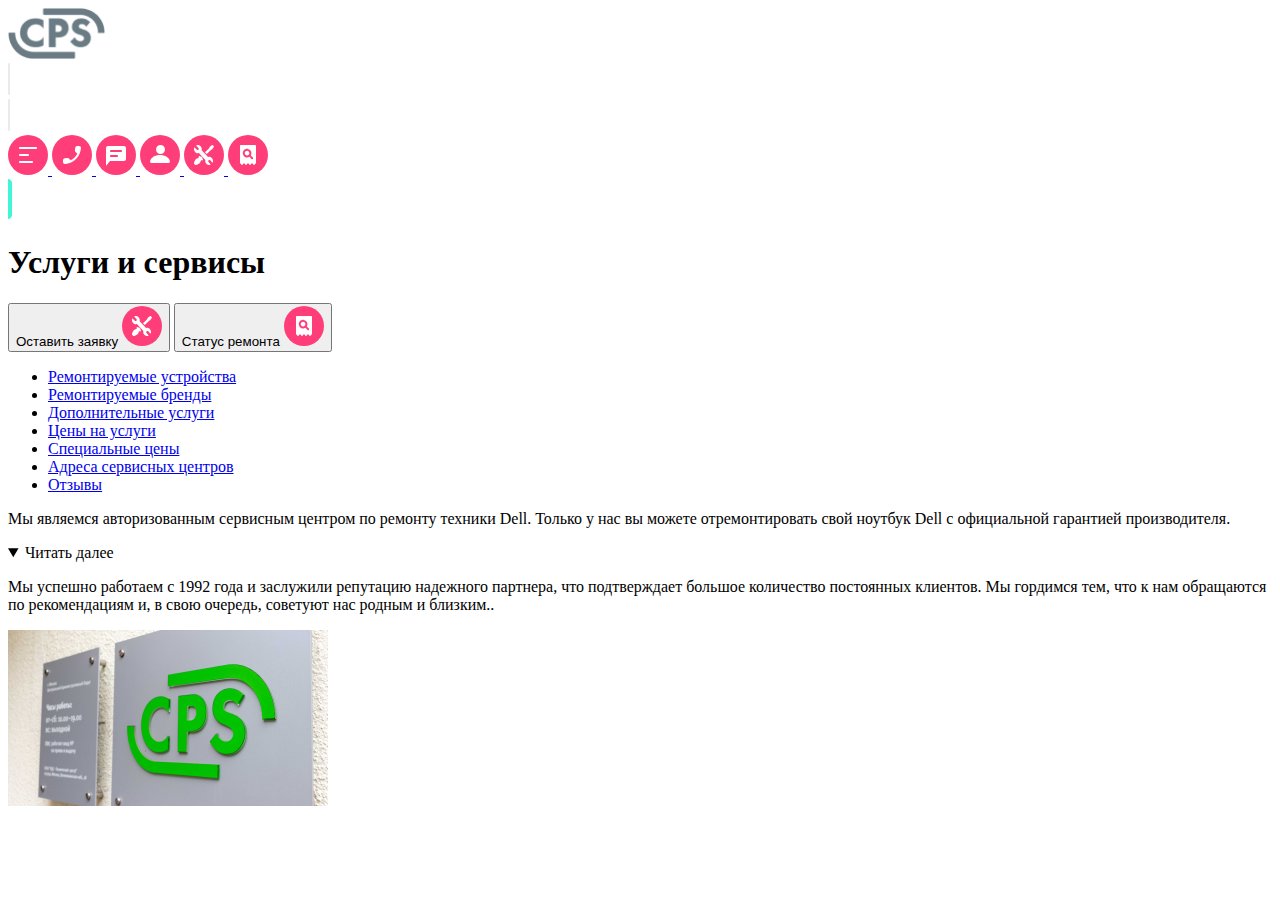
==== index.html @ d1fadfb7 "test css" ====
<!DOCTYPE html>
<html lang="ru">

<head>
    <meta charset="UTF-8">
    <meta name="viewport" content="width=device-width, initial-scale=1">
    <link rel="stylesheet" href="css/style.css">

</head>
<body class="body1">
<header class="page-header">
    <nav class="navigation1">


        <a class="navigation1__logo" href="#">
            <img src="img\Group.png" alt="Логотип CPS" width="96.55" height="50.81">
        </a>
        <div class="navigation1__decoration" href="#">
            <img src="img\divider.svg" alt="Декоративный элемент" width="2" height="32">
        </div>

        <div class="navigation1__decoration1" href="#">
            <img src="img\divider.svg" alt="Декоративный элемент" width="2" height="32">
        </div>

        <a class="navigation1__burger" href="#">
            <img src="img\burger.svg" alt="Иконка burger" width="40" height="40">
        </a>

        <a class="navigation1__call" href="#">
            <img src="img\call.svg" alt="Иконка call" width="40" height="40">
        </a>
        <a class="navigation1__chat" href="#">
            <img src="img\chat.svg" alt="Иконка chat" width="40" height="40">
        </a>
        <a class="navigation1__profile" href="#">
            <img src="img\profile.svg" alt="Иконка profile" width="40" height="40">
        </a>

        <a class="navigation1__repair" href="#">
            <img src="img\repair.svg" alt="Иконка repair" width="40" height="40">
        </a>

        <a class="navigation1__checkstatus" href="#">
            <img src="img\checkstatus.svg" alt="Иконка checkstatus" width="40" height="40">
        </a>


    </nav>


</header>
<main class="page-main">
    <div class="page-main__title">

    <img class="page-main__title_img" src="img\highlight.svg" alt="декорация" width="4" height="40">
        <h1 class="page-main__title_text">Услуги и сервисы</h1>

        <div class="page-main__button">
        <button class="page-main__button_repair">
            Оставить заявку
            <img src="img\repair.svg" alt="">

        </button>
        <button class="page-main__button_checkstatus">
                Статус ремонта
            <img src="img\checkstatus.svg" alt="">

        </button>
    </div>
    </div>
<nav class="navigation2">
    <ul class="navigation2__list">
        <li class="navigation2__item">
            <a class="navigation2__link" href="#">Ремонтируемые устройства</a>
        </li>
        <li class="navigation2__item">
            <a class="navigation2__link" href="#">Ремонтируемые бренды</a>
        </li>
        <li class="navigation2__item">
            <a class="navigation2__link" href="#">Дополнительные услуги</a>
        </li>
        <li class="navigation2__item">
            <a class="navigation2__link" href="#">Цены на услуги</a>
        </li>
        <li class="navigation2__item">
            <a class="navigation2__link" href="#">Специальные цены</a>
        </li>
        <li class="navigation2__item">
            <a class="navigation2__link" href="#">Адреса сервисных центров</a>
        </li>
        <li class="navigation2__item">
            <a class="navigation2__link" href="#">Отзывы</a>
        </li>
    </ul>
</nav>

    <article class="post">
        <div class="post__text">
        <p>  Мы являемся авторизованным сервисным центром по ремонту техники Dell. Только у нас вы можете отремонтировать свой ноутбук Dell с официальной гарантией производителя. </p>

        <details open>
            <summary>Читать далее</summary>
            <p>Мы успешно работаем с 1992 года и заслужили репутацию надежного партнера, что подтверждает большое количество постоянных клиентов. Мы гордимся тем, что к нам обращаются по рекомендациям и, в свою очередь, советуют нас родным и близким..</p>
        </details>
        </div>

    <div class="logo-fotoA">
        <img class="logo-foto" src="img\_MG_3223.png"  alt="Логотип компании">
    </div>
    </article>



    </main>
</body>
</html>
<!--for commit -->
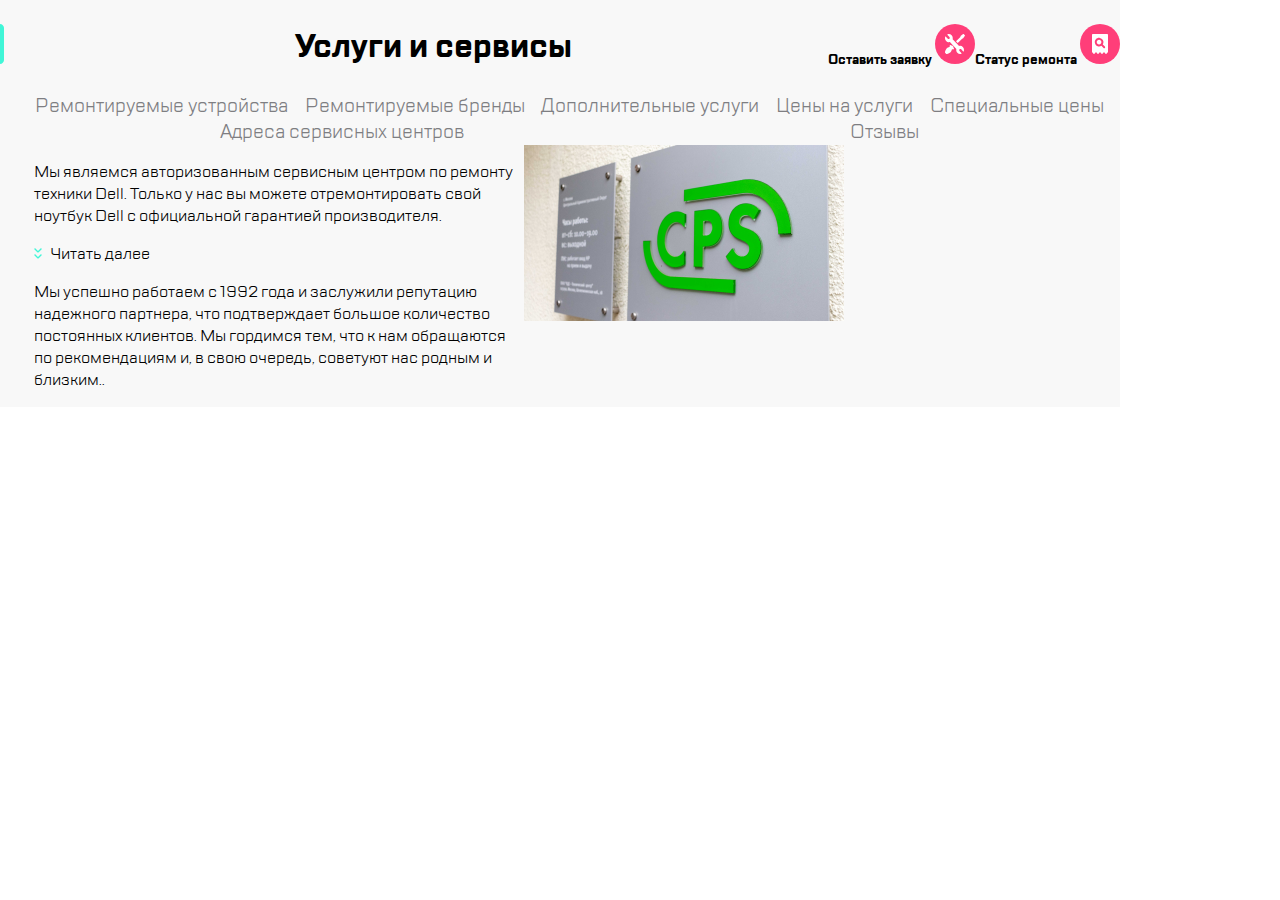
==== commit 6a7411e7: "test25" ====
--- a/index.html
+++ b/index.html
@@ -4,7 +4,7 @@
 <head>
     <meta charset="UTF-8">
     <meta name="viewport" content="width=device-width, initial-scale=1">
-    <link rel="stylesheet" href="css/style.css">
+    <link rel="stylesheet" href="/CSS/style.css">
 
 </head>
 <body class="body1">
--- a/CSS/style.css
+++ b/CSS/style.css
@@ -0,0 +1,559 @@
+@font-face {
+    font-family: 'TT Lakes';
+    src: url('../fonts/TTLakes-Bold.eot');
+    src: url('../fonts/TTLakes-Bold.eot?#iefix') format('embedded-opentype'),
+    url('../fonts/TTLakes-Bold.woff2') format('woff2'),
+    url('../fonts/TTLakes-Bold.woff') format('woff'),
+    url('../fonts/TTLakes-Bold.ttf') format('truetype'),
+    url('../fonts/TTLakes-Bold.svg#TTLakes-Bold') format('svg');
+    font-weight: bold;
+    font-style: normal;
+    font-display: swap;
+}
+/*
+@font-face {
+    font-family: 'TT Lakes';
+    src: url('../fonts/TTLakes-DemiBold.eot');
+    src: url('../fonts/TTLakes-DemiBold.eot?#iefix') format('embedded-opentype'),
+    url('../fonts/TTLakes-DemiBold.woff2') format('woff2'),
+    url('../fonts/TTLakes-DemiBold.woff') format('woff'),
+    url('../fonts/TTLakes-DemiBold.ttf') format('truetype'),
+    url('../fonts/TTLakes-DemiBold.svg#TTLakes-DemiBold') format('svg');
+    font-weight: 600;
+    font-style: normal;
+    font-display: swap;
+}*/
+
+@font-face {
+    font-family: '../fonts/TT Lakes';
+    src: url('../fonts/TTLakes-Light.eot');
+    src: url('../fonts/TTLakes-Light.eot?#iefix') format('embedded-opentype'),
+    url('../fonts/TTLakes-Light.woff2') format('woff2'),
+    url('../fonts/TTLakes-Light.woff') format('woff'),
+    url('../fonts/TTLakes-Light.ttf') format('truetype'),
+    url('../fonts/TTLakes-Light.svg#TTLakes-Light') format('svg');
+    font-weight: 300;
+    font-style: normal;
+    font-display: swap;
+}
+
+@font-face {
+    font-family: 'TT Lakes';
+    src: url('../fonts/TTLakes-Regular.eot');
+    src: url('../fonts/TTLakes-Regular.eot?#iefix') format('embedded-opentype'),
+    url('../fonts/TTLakes-Regular.woff2') format('woff2'),
+    url('../fonts/TTLakes-Regular.woff') format('woff'),
+    url('../fonts/TTLakes-Regular.ttf') format('truetype'),
+    url('../fonts/TTLakes-Regular.svg#TTLakes-Regular') format('svg');
+    font-weight: normal;
+    font-style: normal;
+    font-display: swap;
+}
+
+
+
+
+
+.body1{
+    font-family: 'TT Lakes', 'SansSerif';
+    margin: 0;
+    padding: 0;
+    max-width: 320px;
+
+}
+@media   (min-width: 769px) {
+    .body1{
+        max-width: 769px;
+
+    }}
+
+@media (min-width: 1120px) {
+    .body1{
+    max-width: 1120px; }}
+
+
+
+
+
+.page-header {
+
+
+}
+
+@media (min-width: 1120px) {
+    .page-header {
+        display: none;
+        max-width: 1120px; }}
+
+
+/*HEADER HIER*/
+.navigation1 {
+    display: flex;
+    justify-content: space-around;
+    align-items: center;
+
+
+    max-width: 320px;
+   height: 88px;
+    margin-top: auto;
+    margin-bottom: auto;
+
+
+
+
+}
+@media (min-width: 769px)  {
+    .navigation1
+{
+        max-width: 769px; }}
+
+@media (min-width: 1120px) {
+    .navigation1
+{
+        max-width: 1120px; }}
+
+
+.navigation1__logo{
+    order: 0;
+    margin: 0;
+    padding: 0;
+}
+
+@media  (min-width: 769px)  {
+    .navigation1__logo{
+
+
+    }}
+
+@media (min-width: 1120px) {
+    .navigation1__logo{
+
+
+    }}
+
+.navigation1__decoration{
+    order: 0;
+display: none;
+}
+
+@media   (min-width: 769px)  {
+    .navigation1__decoration{
+display: block;
+        order: 1;
+    }}
+
+@media (min-width: 1120px) {
+    .navigation1__decoration{
+
+
+    }}
+
+.navigation1__decoration1{
+
+
+}
+
+@media   (min-width: 769px)  {
+    .navigation1__decoration1{
+
+        order: -1;
+    }}
+
+@media (min-width: 1120px) {
+    .navigation1__decoration1{
+
+
+    }}
+
+
+@media   (min-width: 769px) {
+    .navigation1__decoration{
+
+        order: 1;
+    }}
+
+@media (min-width: 1120px) {
+    .navigation1__decoration{
+
+
+    }}
+
+.navigation1__burger {
+    order: -2;
+}
+
+.navigation1__call {
+    display: none
+}
+
+
+@media   (min-width: 769px) {
+.navigation1__call{
+    display: flex;
+    order: 0;
+     }}
+
+@media (min-width: 1120px) {
+    .navigation1__call{
+        display: flex;
+
+        }}
+
+
+.navigation1__chat{
+    display: none;
+}
+
+@media   (min-width: 769px) {
+    .navigation1__chat{
+        display: flex;
+        order: 0;
+    }}
+
+@media (min-width: 1120px) {
+    .navigation1__chat{
+        display: flex;
+        order: 0;
+    }}
+
+.navigation1__profile{
+    display: none;
+}
+@media   (min-width: 769px) {
+    .navigation1__profile{
+        display: flex;
+    }}
+
+@media (min-width: 1120px) {
+    .navigation1__profile {
+        display: flex;
+    }}
+
+.navigation1__repair{
+
+}
+
+@media   (min-width: 769px) {
+    .navigation1__repair{
+        display: flex;
+        order: 1;
+    }}
+
+@media (min-width: 1120px) {
+    .navigation1__repair{
+        display: flex;
+        order: 0;
+    }}
+
+.navigation1__checkstatus{
+
+}
+@media   (min-width: 769px) {
+    .navigation1__checkstatus{
+        display: flex;
+        order: 1;
+    }}
+
+@media (min-width: 1120px) {
+    .navigation1__checkstatus {
+        display: flex;
+    }}
+
+.page-main{
+
+    background-color: #F8F8F8;
+    border-top: 1px solid #B8FFEC ;
+}
+
+@media   (min-width: 769px) {
+    .page-main{
+
+
+
+    }}
+
+@media (min-width: 1120px) {
+    .page-main {
+        border-top: none ;
+        min-width: 1120px
+
+
+    }}
+
+
+
+.page-main__title {
+    padding-top: 24px;
+    padding-bottom: 24px;
+
+    display: flex;
+}
+
+
+
+@media (min-width: 769px) {
+
+{display: flex;
+    margin-right: auto;
+    margin-top: auto;
+        max-width: 769px; }}
+
+@media (min-width: 1120px) {
+    .page-main__title
+{
+
+    justify-content: space-between;
+        max-width: 1120px; }}
+
+
+
+.page-main__title_text{
+    margin-top: auto;
+    margin-bottom: auto;
+    margin-left: 12px;
+    padding: 0;
+
+}
+
+@media (min-width: 769px) {
+    .page-main__title_text
+{
+        max-width: 769px; }}
+
+@media (min-width: 1120px) {
+    .page-main__title_text
+{margin-top: auto;
+
+
+    margin-left: 34px;
+         }}
+
+.page-main__title_textTI {
+display: flex;
+    justify-content: left;
+}
+
+/* BUTTON */
+.page-main__button{
+    display: none;
+}
+@media (min-width: 769px) {
+
+{
+    max-width: 769px; }}
+
+@media (min-width: 1120px) {
+    .page-main__button
+{ display: flex;
+
+        max-width: 1120px; }}
+
+.page-main__button_repair{
+    padding: 0;
+    border: none;
+    background: none;
+    border-style: none;
+    font-family: 'TT Lakes', 'SansSerif';
+    font-weight: bold;
+    font-style: normal;
+    font-display: swap;
+justify-content: center;}
+
+.page-main__button_checkstatus {
+    padding: 0;
+    border: none;
+    background: none;
+    border-style: none;
+    font-family: 'TT Lakes', 'SansSerif';
+    font-weight: bold;
+    font-style: normal;
+    font-display: swap;
+    align-items: center;
+    justify-content: center;
+}
+
+
+.navigation2{
+
+   max-width: 320px;
+}
+
+
+@media (min-width: 769px)  {
+.navigation2
+{
+    display: block;
+
+
+max-width: 768px;
+    }}
+
+@media (min-width: 1120px) {
+    .navigation2
+    {
+        max-width: 1120px; }}
+
+
+/* ЗДЕСЬ ССЫЛКИ*/
+.navigation2__list{
+    white-space: nowrap;
+
+    margin: 0;
+    padding: 0;
+
+    display: flex;
+    max-width: 100%;
+margin-left: 16px;
+
+
+
+  /*  align-items: flex-start; */
+    /*display: flex;
+    justify-content: space-between;
+       max-width: 320px; */
+    overflow: scroll;
+  overflow-y: hidden;
+    overflow-x: hidden;
+}
+
+@media (min-width: 769px) {
+.navigation2__list
+{
+
+    margin-left: 24px;
+    max-width: 769px; }}
+
+@media (min-width: 1120px) {
+    .navigation2__list
+{ overflow: hidden ;
+        flex-wrap: wrap;
+        margin-left: auto;
+        margin-left: 34px;
+    max-width: 1120px; }}
+
+
+
+.navigation2__item{
+    list-style-type: none;
+
+padding-right: 15px;
+    margin-left: auto;
+    margin-right: auto;
+    margin-top: auto;
+    margin-bottom: auto;
+
+}
+
+@media (min-width: 769px) {
+
+{
+        max-width: 769px; }}
+
+@media (min-width: 1120px) {
+
+{
+        max-width: 1120px; }}
+
+.navigation2__link {
+
+font-size: 1.2em;
+
+    text-decoration: none;
+    color: #7E7E82;
+
+
+}
+
+@media (min-width: 1120px) {
+    .navigation2__link
+{ display: flex;
+        flex-wrap: wrap;
+    max-width: 1120px; }}
+
+.navigation2__link:hover {
+border: solid;
+    border-radius: 5px;
+    border-color: #B8FFEC;
+    cursor: pointer;
+    background-color: #ffffff;
+    /*border-right: 9.3px;
+    border-left: 6.54px;
+    border-bottom: 8px;
+    border-top: 8px;*/
+
+}
+
+
+
+
+.post{
+
+
+}
+
+@media (min-width: 769px)  {
+    .post
+    {
+
+    display: flex;
+
+    }}
+
+@media (min-width: 1120px) {
+    .post
+    {
+        max-width: 1120px; }}
+
+.post__text{
+    margin-left: 16px;
+}
+@media (min-width: 769px) {
+    .post__text
+{width: 312px;
+        margin-left: 24px;
+
+    }}
+
+@media (min-width: 1120px){
+    .post__text{
+        margin-left: 34px;
+        width: 490px;
+     }}
+
+
+.logo-foto{
+    width: 320px;
+
+}
+
+@media (min-width: 769px) {
+    .logo__foto {
+        width: 360px;
+    }}
+
+@media (min-width: 1120px){
+    .logo__foto
+    {
+        width: 531px;
+    }}
+
+
+
+
+
+summary {
+    display: block;
+}
+
+summary::-webkit-details-marker {
+    display: none;
+}
+
+summary::before {
+    content: url('../img/icon.svg');
+    padding-right: 0.5em;
+}
+
+details[open] > summary::before {
+    content: url('../img/icon.svg');
+}